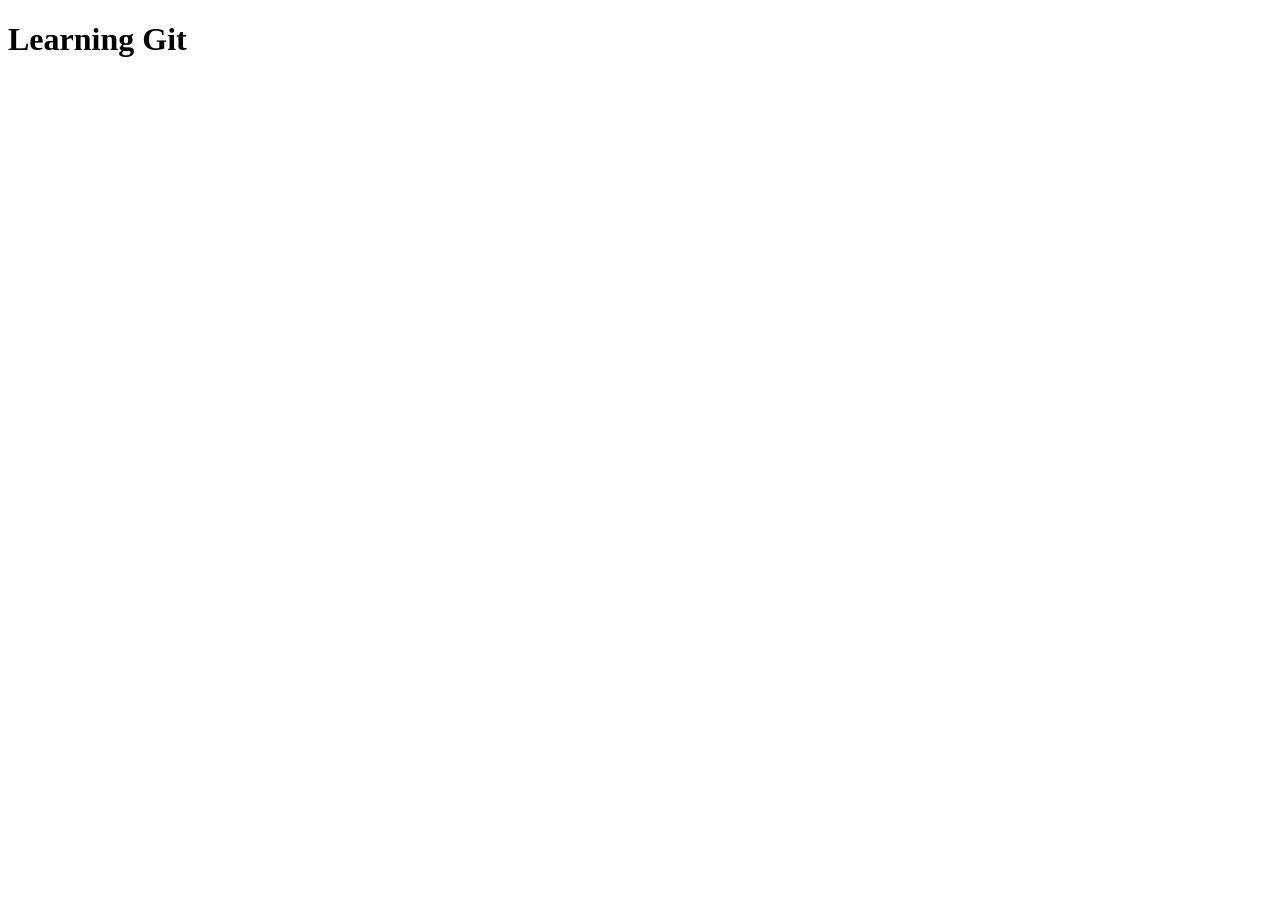
==== index.html @ 250f37ec "Add Boilerplate code in html" ====
<!DOCTYPE html>
<html lang="en">
<head>
  <meta charset="UTF-8">
  <meta name="viewport" content="width=device-width, initial-scale=1.0">
  <title>Learning Git</title>
</head>
<body>
  <h1>Learning Git</h1>
</body>
</html>
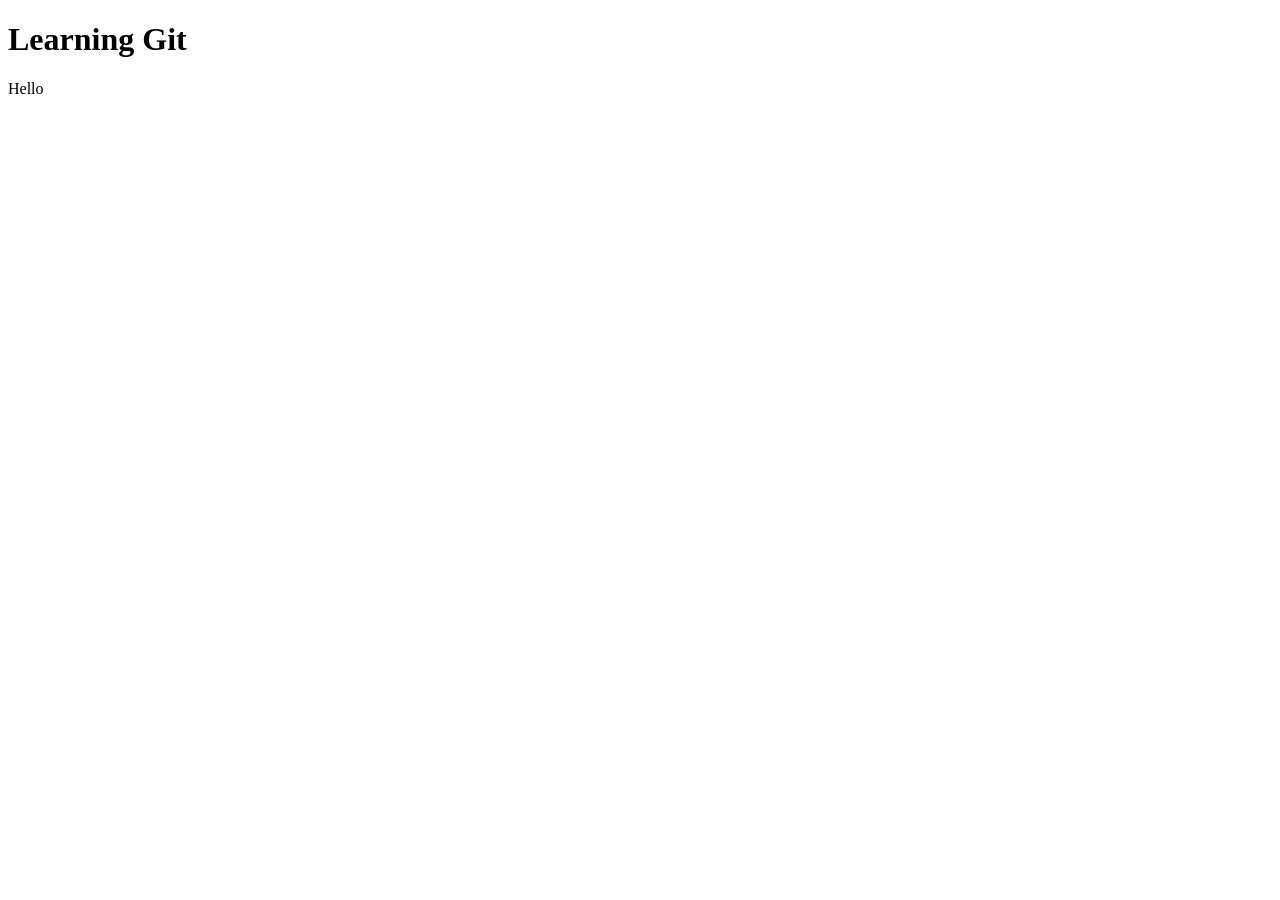
==== commit 7eebc0b2: "add hello para" ====
--- a/index.html
+++ b/index.html
@@ -1,11 +1,13 @@
 <!DOCTYPE html>
 <html lang="en">
-<head>
+  <head>
   <meta charset="UTF-8">
   <meta name="viewport" content="width=device-width, initial-scale=1.0">
-  <title>Learning Git</title>
-</head>
-<body>
+    <title>Learning Git</title>
+    <link rel="stylesheet" href="style.css" />
+  </head>
+  <body>
   <h1>Learning Git</h1>
-</body>
-</html>+  <p>Hello</p>
+  </body>
+</html>
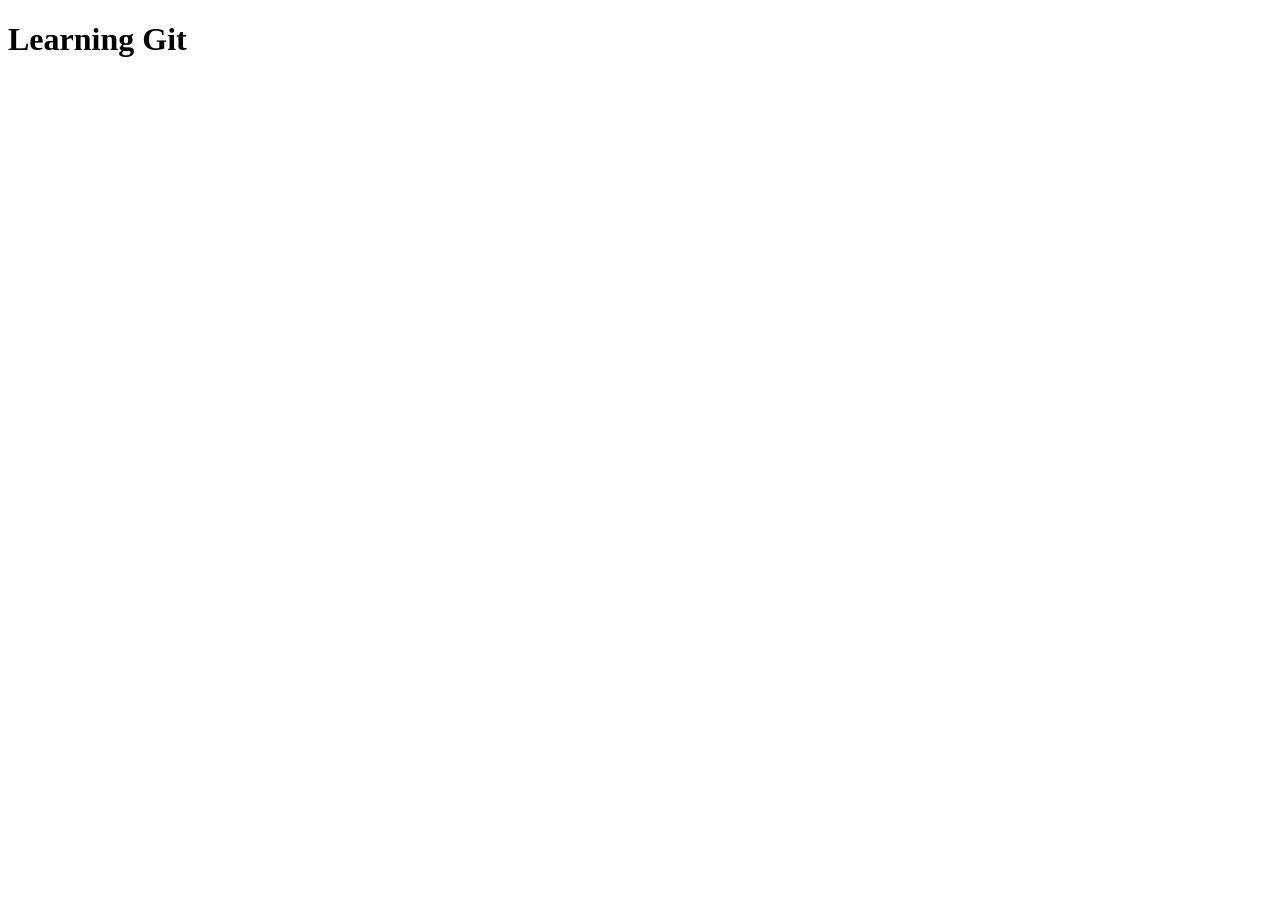
==== commit aae112c1: "remove hello paragraph" ====
--- a/index.html
+++ b/index.html
@@ -8,6 +8,5 @@
   </head>
   <body>
   <h1>Learning Git</h1>
-  <p>Hello</p>
   </body>
 </html>
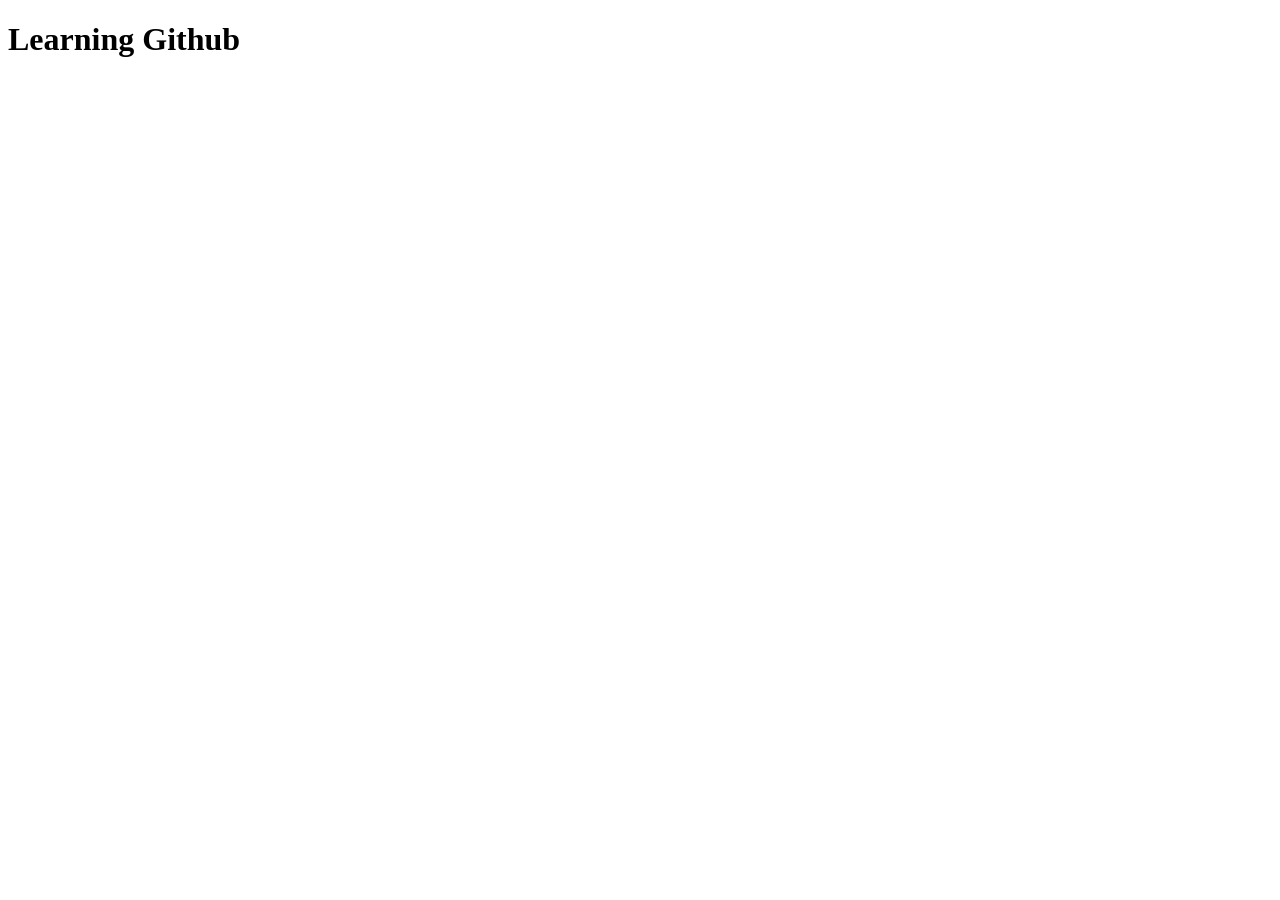
==== commit d83bc982: "learning github" ====
--- a/index.html
+++ b/index.html
@@ -1,12 +1,12 @@
-<!DOCTYPE html>
+<!doctype html>
 <html lang="en">
   <head>
-  <meta charset="UTF-8">
-  <meta name="viewport" content="width=device-width, initial-scale=1.0">
+    <meta charset="UTF-8" />
+    <meta name="viewport" content="width=device-width, initial-scale=1.0" />
     <title>Learning Git</title>
     <link rel="stylesheet" href="style.css" />
   </head>
   <body>
-  <h1>Learning Git</h1>
+    <h1>Learning Github</h1>
   </body>
 </html>
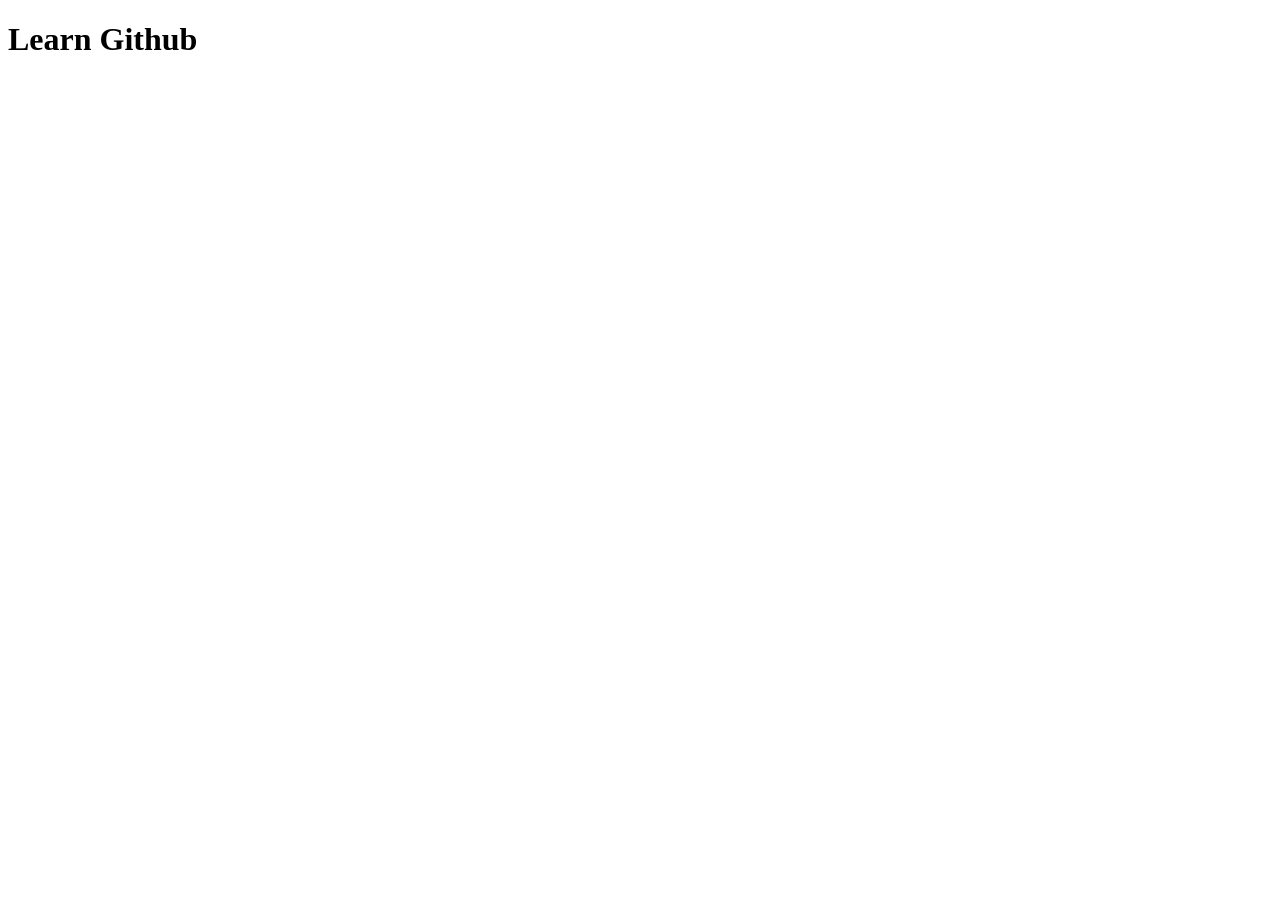
==== commit f150f2e9: "change learning to learn" ====
--- a/index.html
+++ b/index.html
@@ -7,6 +7,6 @@
     <link rel="stylesheet" href="style.css" />
   </head>
   <body>
-    <h1>Learning Github</h1>
+    <h1>Learn Github</h1>
   </body>
 </html>
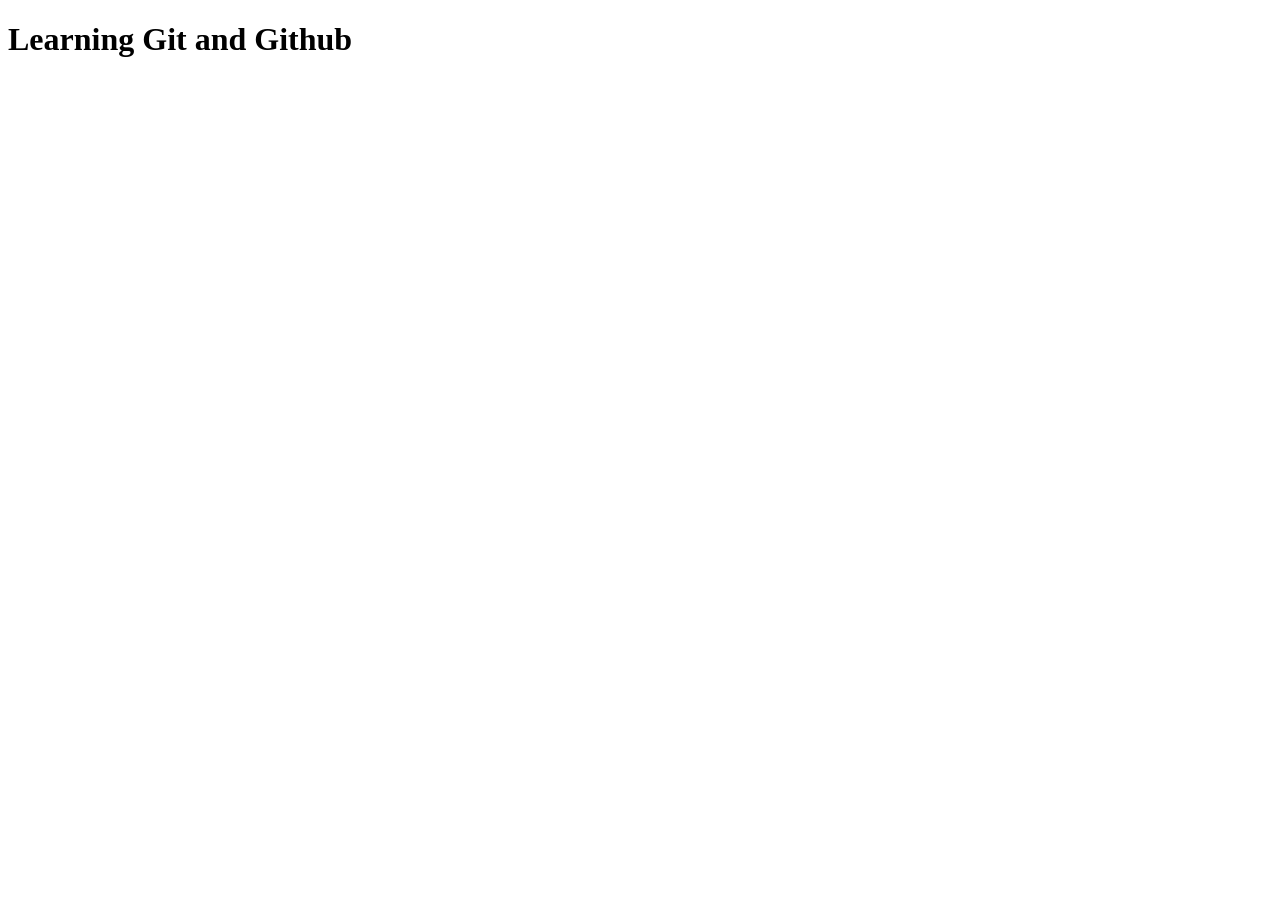
==== commit e9431d95: "change github to git and github" ====
--- a/index.html
+++ b/index.html
@@ -7,6 +7,6 @@
     <link rel="stylesheet" href="style.css" />
   </head>
   <body>
-    <h1>Learn Github</h1>
+    <h1>Learning Git and Github</h1>
   </body>
 </html>
